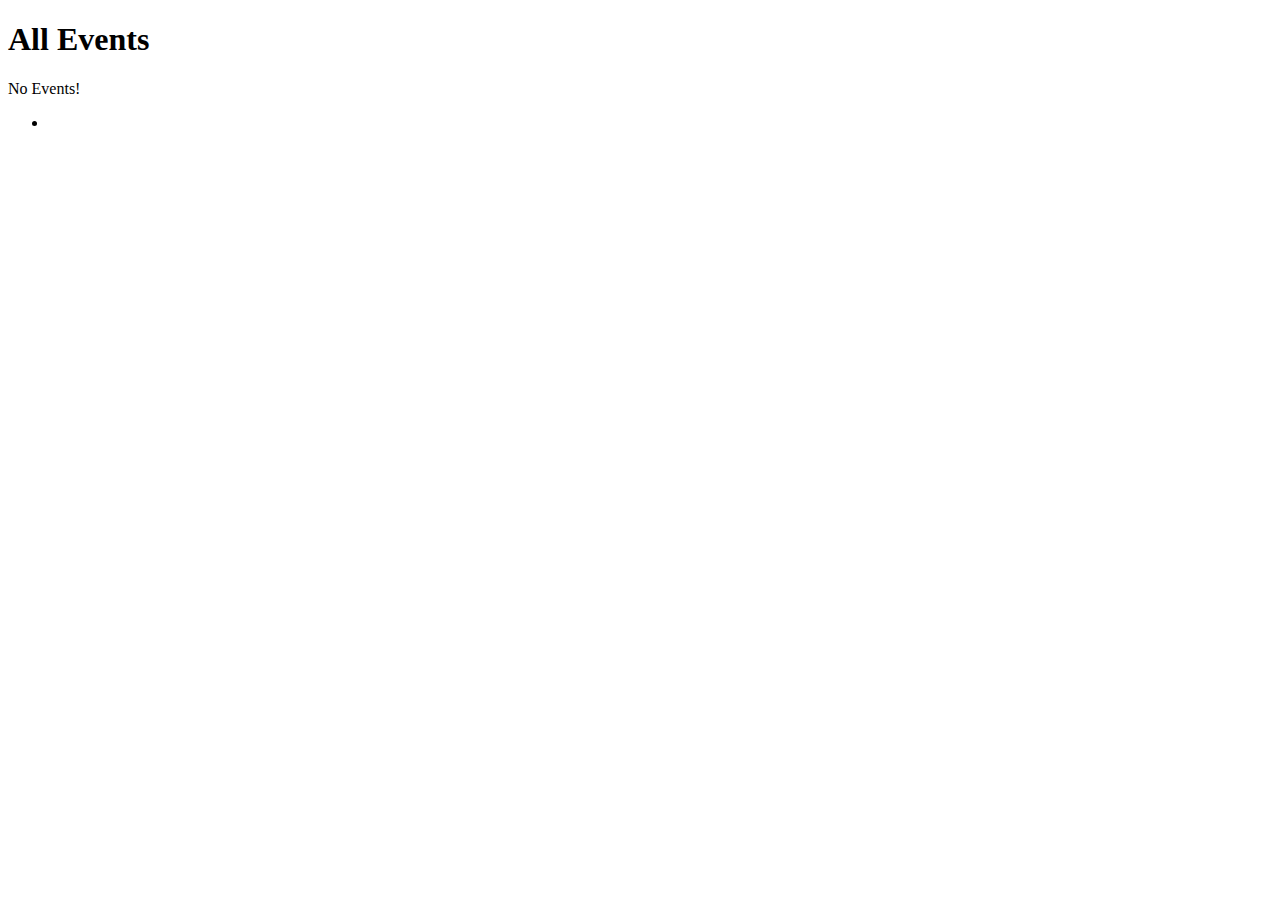
==== codingevents/src/main/resources/templates/events/index.html @ c8d2a40b "Static files- styling" ====
<!DOCTYPE html>
<html lang="en" xmlns:th="http://www.thymeleaf.org/">
<head th:replace="fragments :: head"></head>
<body>

<h1>All Events</h1>

<nav th:replace="fragments :: navigation"></nav>

<p th:unless="${events} and ${events.size()}">No Events!</p>

    <ul>
        <th:block th:each="event : ${events}">
            <li th:text="${event}"></li>
        </th:block>
    </ul>

</body>
</html>
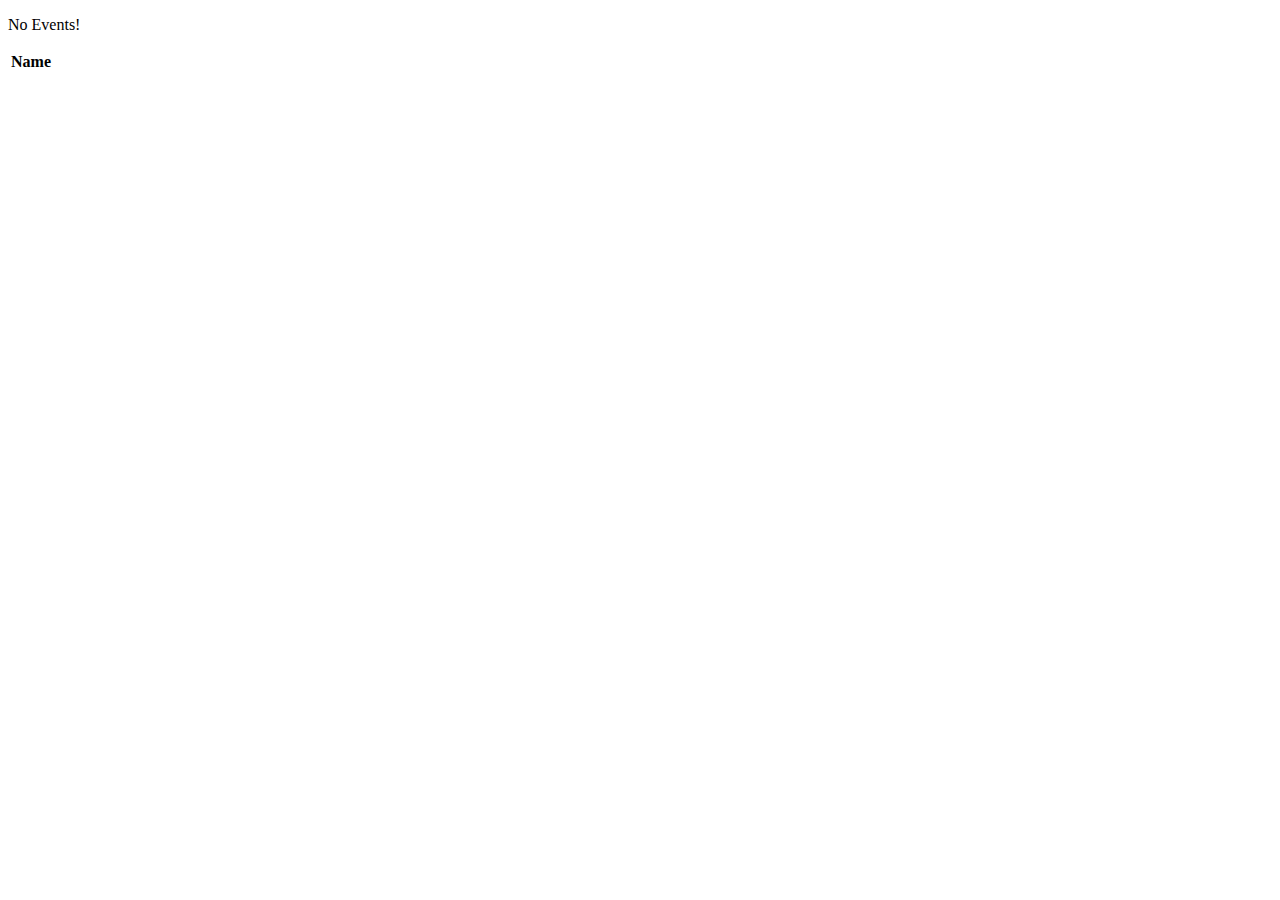
==== commit 7b317c3c: "bootstrap" ====
--- a/codingevents/src/main/resources/templates/events/index.html
+++ b/codingevents/src/main/resources/templates/events/index.html
@@ -1,19 +1,22 @@
 <!DOCTYPE html>
 <html lang="en" xmlns:th="http://www.thymeleaf.org/">
 <head th:replace="fragments :: head"></head>
-<body>
+<body class="container">
 
-<h1>All Events</h1>
-
-<nav th:replace="fragments :: navigation"></nav>
+<header th:replace="fragments :: header"></header>
 
 <p th:unless="${events} and ${events.size()}">No Events!</p>
 
-    <ul>
-        <th:block th:each="event : ${events}">
-            <li th:text="${event}"></li>
-        </th:block>
-    </ul>
+<table class="table table-striped">
+    <thead>
+    <tr>
+        <th>Name</th>
+    </tr>
+    </thead>
+        <tr th:each="event : ${events}">
+            <td th:text="${event}"></td>
+        </tr>
+</table>
 
 </body>
 </html>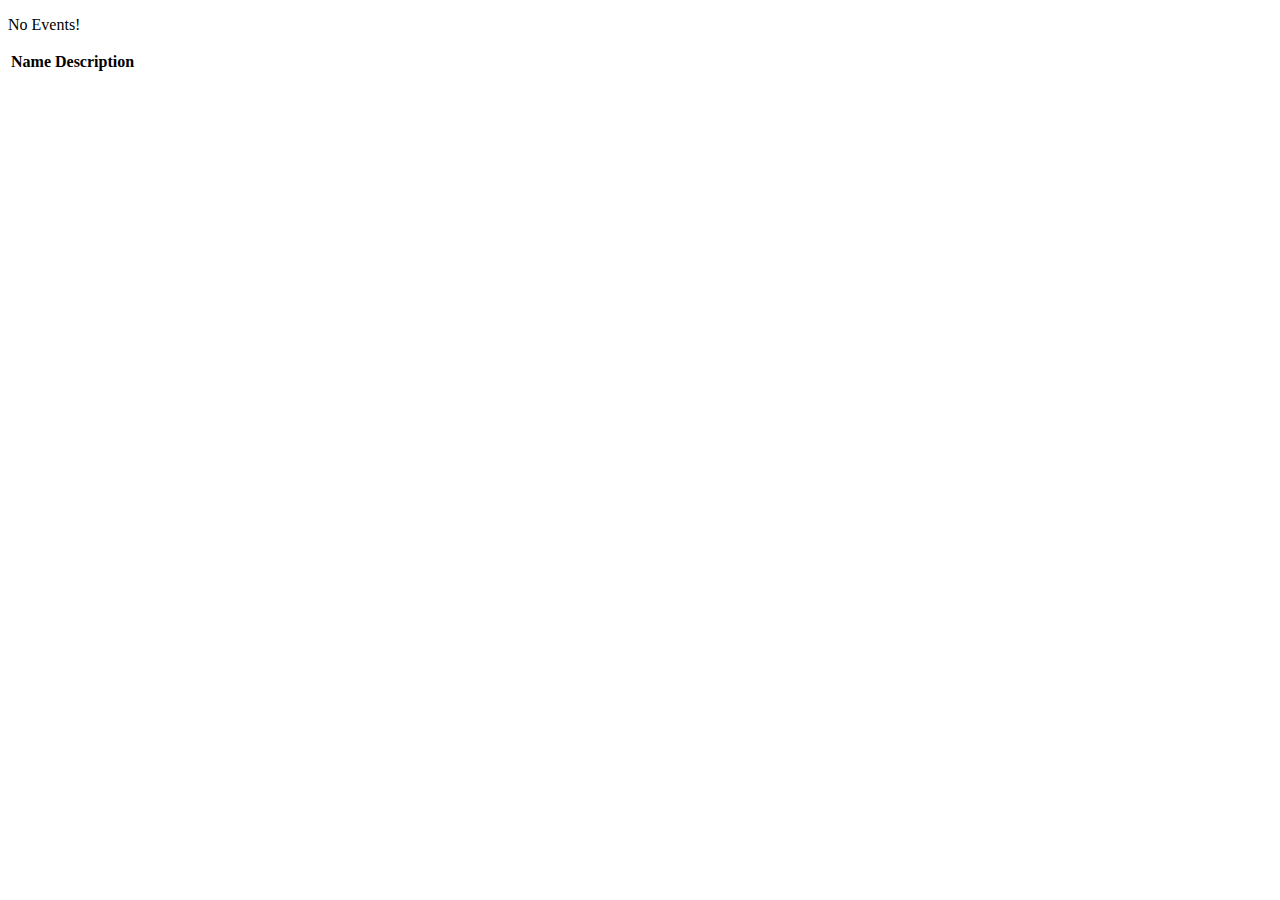
==== commit 003c3207: "thymeleaf hashmap iteration confusion" ====
--- a/codingevents/src/main/resources/templates/events/index.html
+++ b/codingevents/src/main/resources/templates/events/index.html
@@ -7,16 +7,26 @@
 
 <p th:unless="${events} and ${events.size()}">No Events!</p>
 
+<p th:text="${event}"></p>
+
 <table class="table table-striped">
     <thead>
     <tr>
         <th>Name</th>
+        <th>Description</th>
     </tr>
     </thead>
         <tr th:each="event : ${events}">
-            <td th:text="${event}"></td>
+            <td th:text="${event.key}" ></td>
+            <td th:text="{event.value}"></td>
         </tr>
 </table>
 
+<!--simplified -->
+<!--<th:block th:each="event : ${events}">-->
+<!--    <p th:text="${event.name}"></p>-->
+<!--    <p th:text="${event.description}"></p>-->
+<!--</th:block>-->
+
 </body>
 </html>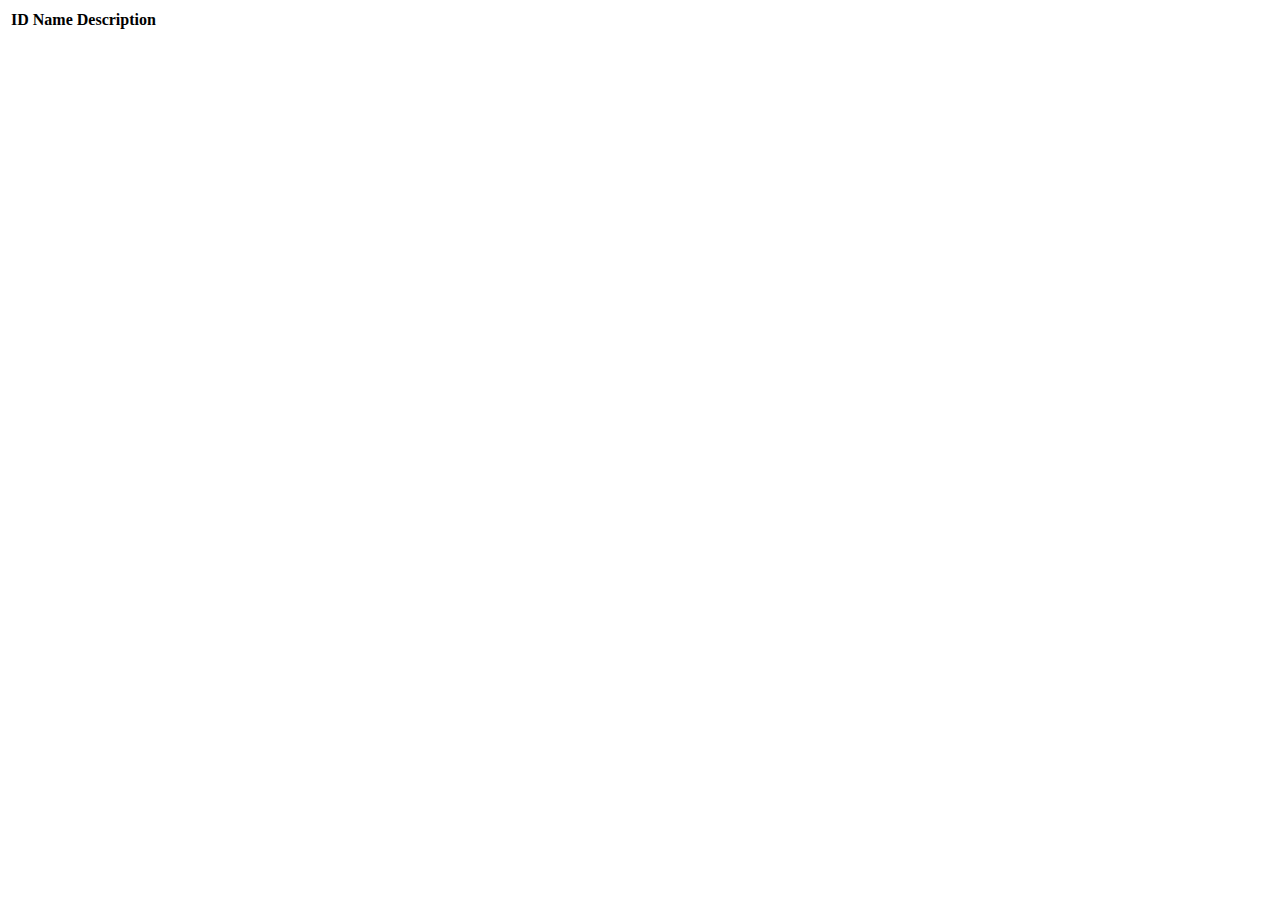
==== commit 668ff05d: "create model branch" ====
--- a/codingevents/src/main/resources/templates/events/index.html
+++ b/codingevents/src/main/resources/templates/events/index.html
@@ -5,28 +5,23 @@
 
 <header th:replace="fragments :: header"></header>
 
-<p th:unless="${events} and ${events.size()}">No Events!</p>
-
-<p th:text="${event}"></p>
+<!--<td th:text="${name}" ></td>-->
+<!--<td th:text="{description}"></td>-->
 
 <table class="table table-striped">
     <thead>
     <tr>
+        <th>ID</th>
         <th>Name</th>
         <th>Description</th>
     </tr>
     </thead>
-        <tr th:each="event : ${events}">
-            <td th:text="${event.key}" ></td>
-            <td th:text="{event.value}"></td>
-        </tr>
+    <tr th:each="event : ${events}">
+        <td th:text="${event.id}"></td>
+        <td th:text="${event.name}"></td>
+        <td th:text="${event.description}"></td>
+    </tr>
 </table>
-
-<!--simplified -->
-<!--<th:block th:each="event : ${events}">-->
-<!--    <p th:text="${event.name}"></p>-->
-<!--    <p th:text="${event.description}"></p>-->
-<!--</th:block>-->
 
 </body>
 </html>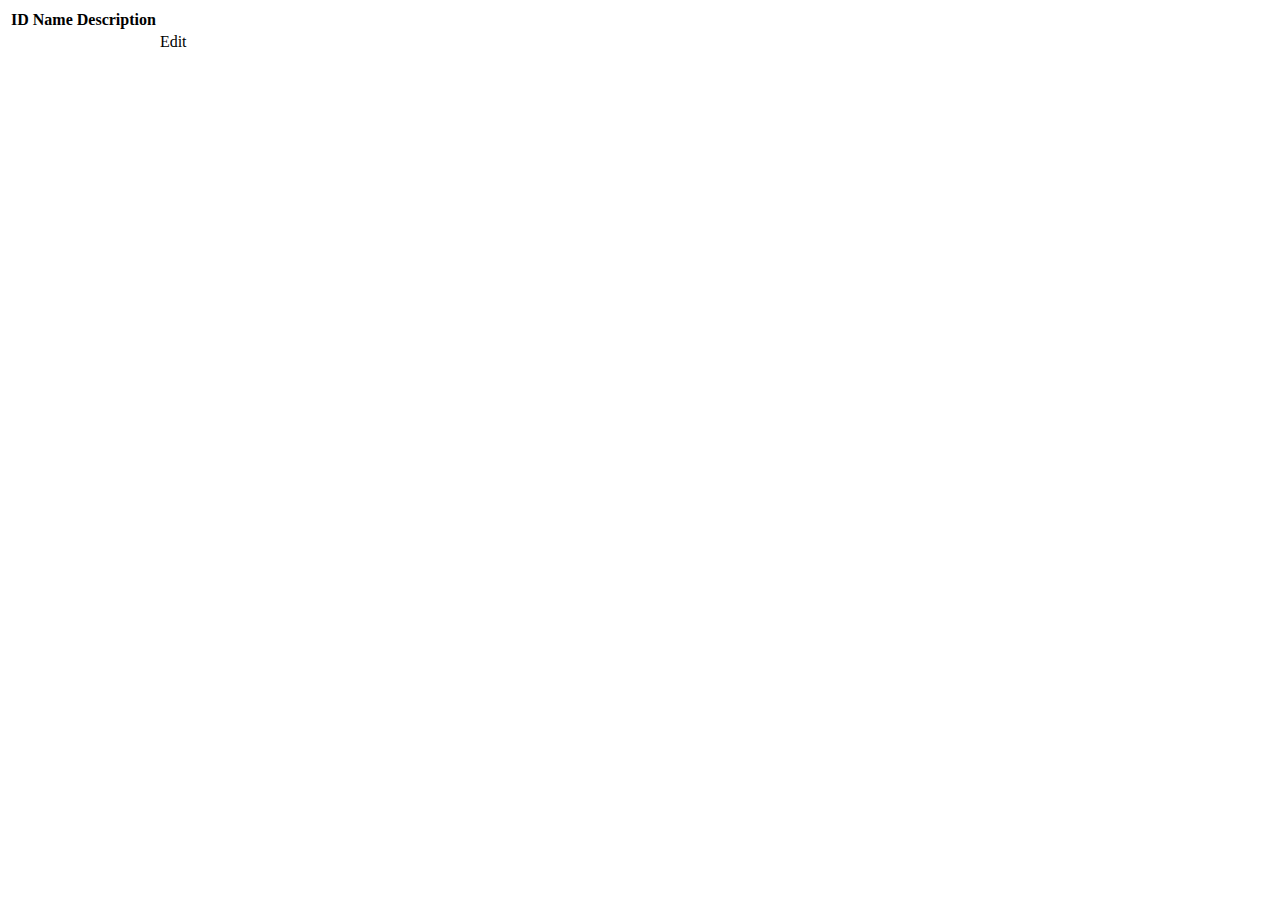
==== commit 25605ae5: "editability" ====
--- a/codingevents/src/main/resources/templates/events/index.html
+++ b/codingevents/src/main/resources/templates/events/index.html
@@ -20,6 +20,9 @@
         <td th:text="${event.id}"></td>
         <td th:text="${event.name}"></td>
         <td th:text="${event.description}"></td>
+        <td>
+            <a th:href="@{/events/edit/{id}(id=${event.id})}">Edit</a>
+        </td>
     </tr>
 </table>
 
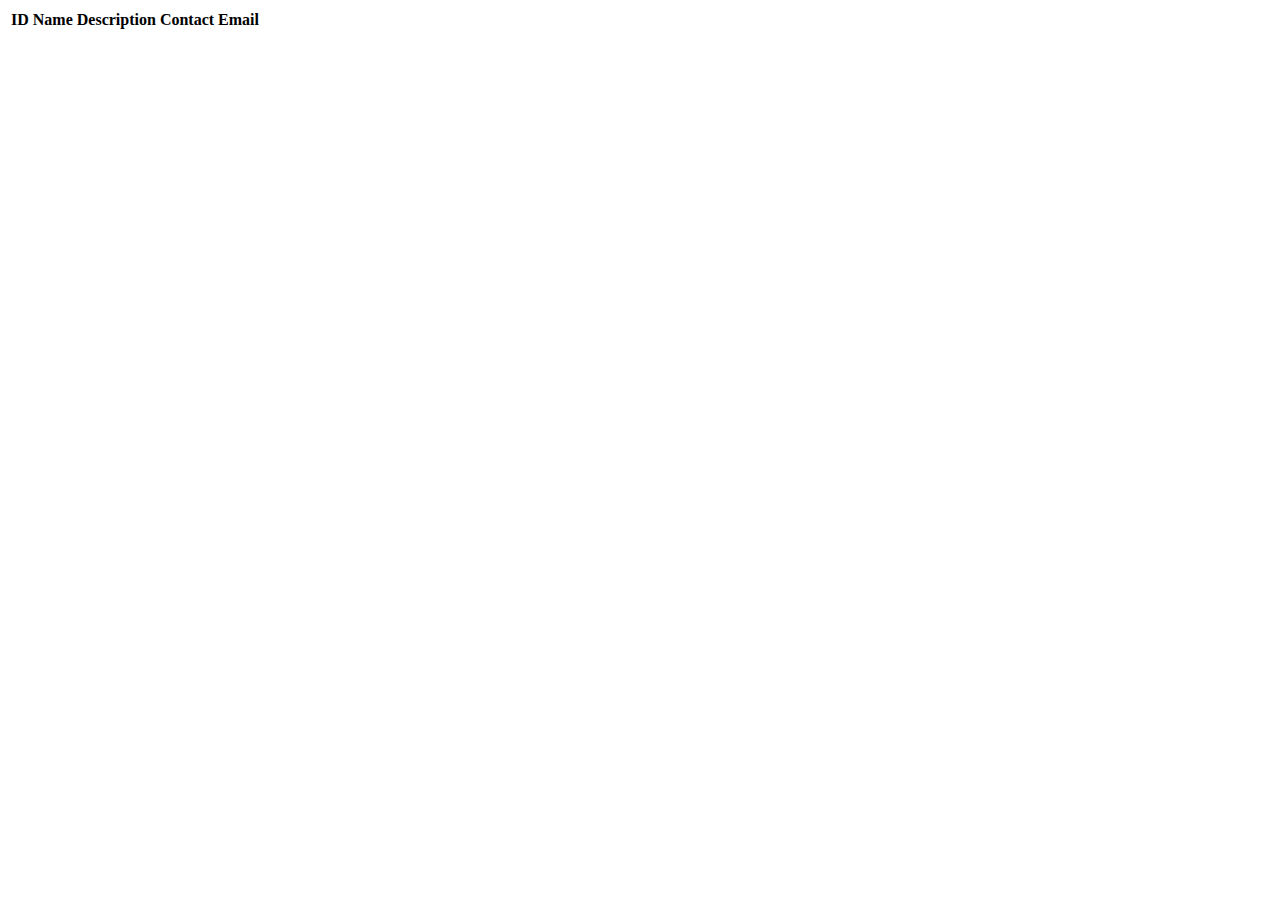
==== commit f3b5f984: "exercises" ====
--- a/codingevents/src/main/resources/templates/events/index.html
+++ b/codingevents/src/main/resources/templates/events/index.html
@@ -14,15 +14,14 @@
         <th>ID</th>
         <th>Name</th>
         <th>Description</th>
+        <th>Contact Email</th>
     </tr>
     </thead>
     <tr th:each="event : ${events}">
         <td th:text="${event.id}"></td>
         <td th:text="${event.name}"></td>
         <td th:text="${event.description}"></td>
-        <td>
-            <a th:href="@{/events/edit/{id}(id=${event.id})}">Edit</a>
-        </td>
+        <td th:text="${event.contactEmail}"></td>
     </tr>
 </table>
 
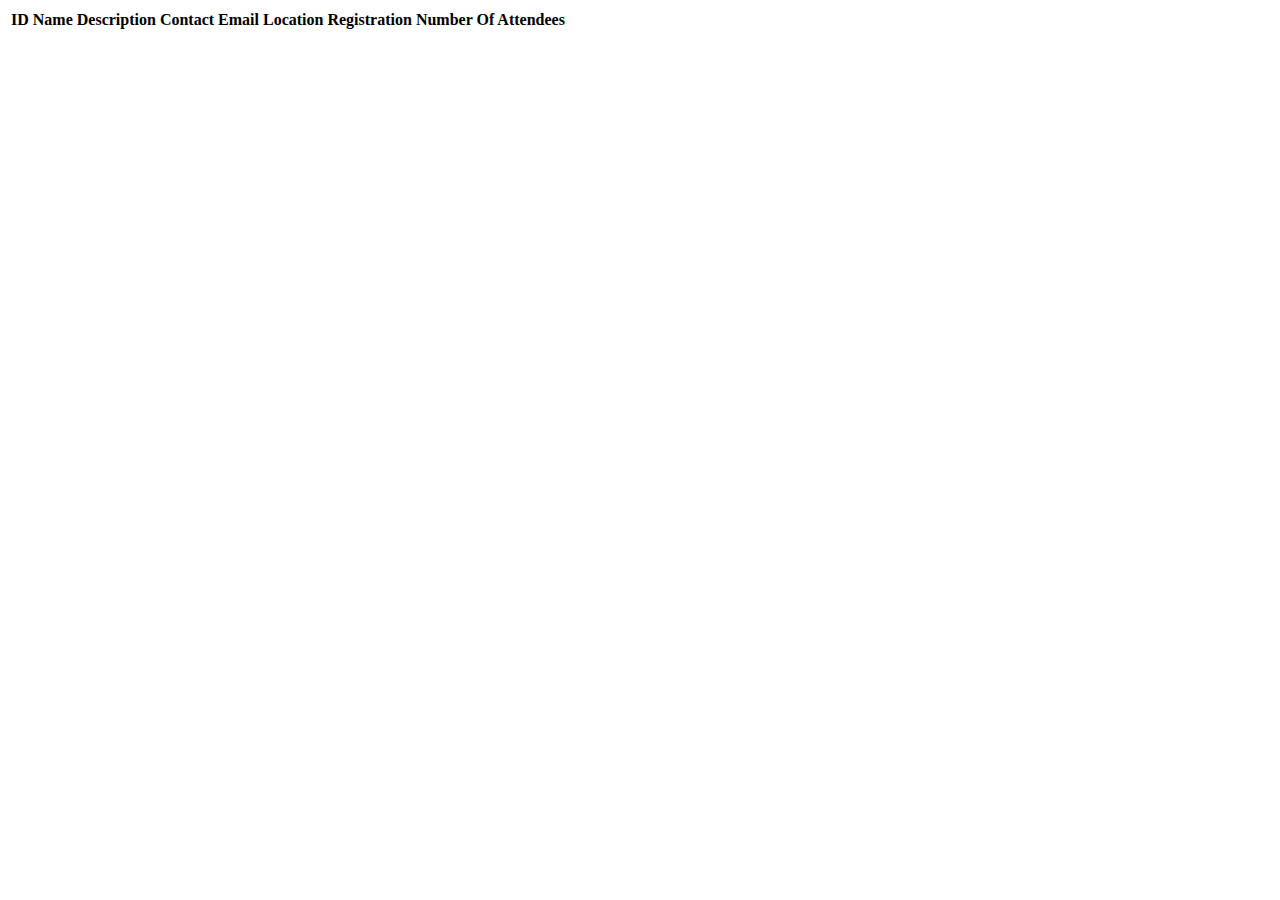
==== commit a26bfc56: "model validation" ====
--- a/codingevents/src/main/resources/templates/events/index.html
+++ b/codingevents/src/main/resources/templates/events/index.html
@@ -15,6 +15,9 @@
         <th>Name</th>
         <th>Description</th>
         <th>Contact Email</th>
+        <th>Location</th>
+        <th>Registration</th>
+        <th>Number Of Attendees</th>
     </tr>
     </thead>
     <tr th:each="event : ${events}">
@@ -22,6 +25,9 @@
         <td th:text="${event.name}"></td>
         <td th:text="${event.description}"></td>
         <td th:text="${event.contactEmail}"></td>
+        <td th:text="${event.location}"></td>
+        <td th:text="${event.registeredTrue}"></td>
+        <td th:text="${event.numberOfAttendees}"></td>
     </tr>
 </table>
 
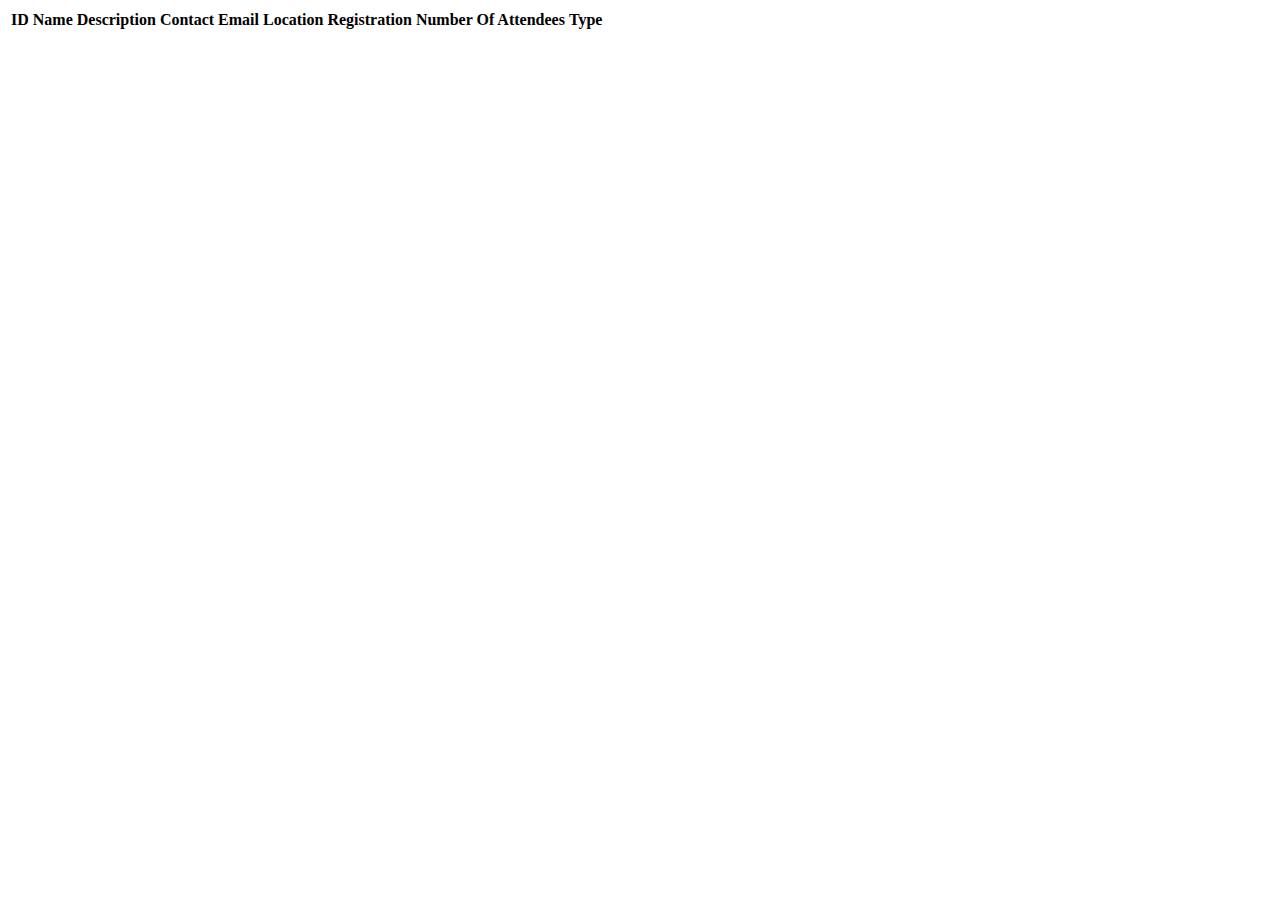
==== commit 771b3c46: "enums" ====
--- a/codingevents/src/main/resources/templates/events/index.html
+++ b/codingevents/src/main/resources/templates/events/index.html
@@ -18,6 +18,7 @@
         <th>Location</th>
         <th>Registration</th>
         <th>Number Of Attendees</th>
+        <th>Type</th>
     </tr>
     </thead>
     <tr th:each="event : ${events}">
@@ -28,6 +29,7 @@
         <td th:text="${event.location}"></td>
         <td th:text="${event.registeredTrue}"></td>
         <td th:text="${event.numberOfAttendees}"></td>
+        <td th:text="${event.type.displayName}"></td>
     </tr>
 </table>
 
